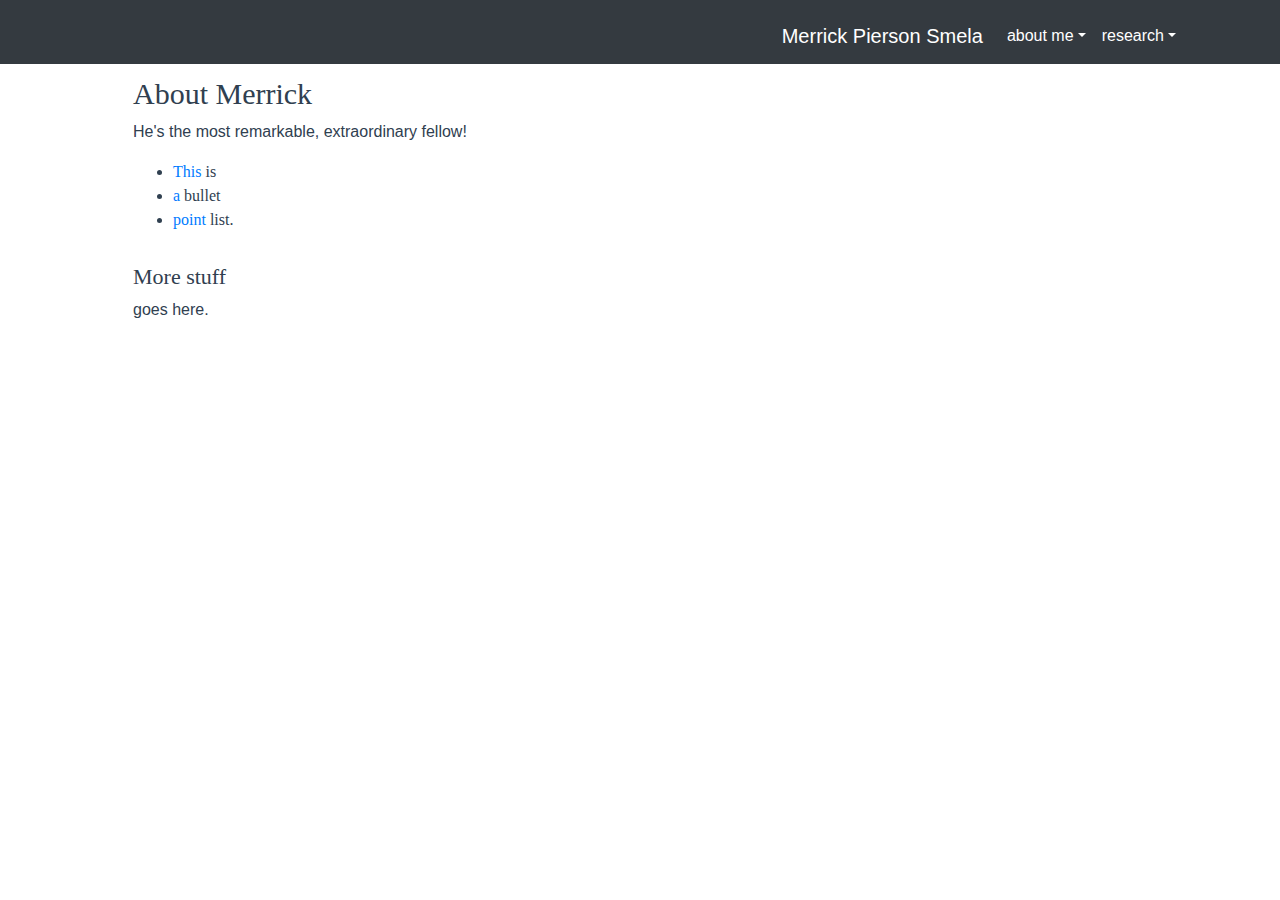
==== about.html @ de6ac9f7 "Create about.html" ====
<!DOCTYPE html>
<html lang="en">
  <head>
    <title>About Merrick</title>
    
    <!-- Required meta tags -->
    <meta charset="utf-8">
    <meta name="viewport" content="width=device-width, initial-scale=1, shrink-to-fit=no">

    <!-- Bootstrap CSS and Scripts -->
    <link rel="stylesheet" href="https://stackpath.bootstrapcdn.com/bootstrap/4.4.1/css/bootstrap.min.css" integrity="sha384-Vkoo8x4CGsO3+Hhxv8T/Q5PaXtkKtu6ug5TOeNV6gBiFeWPGFN9MuhOf23Q9Ifjh" crossorigin="anonymous">
        
    <script src="https://code.jquery.com/jquery-3.4.1.slim.min.js" integrity="sha384-J6qa4849blE2+poT4WnyKhv5vZF5SrPo0iEjwBvKU7imGFAV0wwj1yYfoRSJoZ+n" crossorigin="anonymous"></script>
    <script src="https://cdn.jsdelivr.net/npm/popper.js@1.16.0/dist/umd/popper.min.js" integrity="sha384-Q6E9RHvbIyZFJoft+2mJbHaEWldlvI9IOYy5n3zV9zzTtmI3UksdQRVvoxMfooAo" crossorigin="anonymous"></script>
    <script src="https://stackpath.bootstrapcdn.com/bootstrap/4.4.1/js/bootstrap.min.js" integrity="sha384-wfSDF2E50Y2D1uUdj0O3uMBJnjuUD4Ih7YwaYd1iqfktj0Uod8GCExl3Og8ifwB6" crossorigin="anonymous"></script>
    
    <link type="text/css" rel="stylesheet" href="css/style.css"/>

  </head>

<body>
<!-- Nav bar start-->
<nav class="navbar navbar-expand-md navbar-dark bg-dark fixed-top pt-3 mx-auto pr-5 pl-5" >
<div class="navbar-collapse collapse w-100 order-3 dual-collapse2">
  <ul class="navbar-nav ml-auto pr-5">
      <a class="navbar-brand" href="about.html">Merrick Pierson Smela</a>
      <button class="navbar-toggler" type="button" data-toggle="collapse" data-target="#navbarsExampleDefault" aria-controls="navbarsExampleDefault" aria-expanded="false" aria-label="Toggle navigation">
        <span class="navbar-toggler-icon"></span>
      </button>
  <div class="collapse navbar-collapse" id="navbarsExampleDefault">
    <ul class="navbar-nav mr-auto">
      <li class="nav-item dropdown active">
        <a class="nav-link dropdown-toggle" href="#" id="dropdown01" data-toggle="dropdown" aria-haspopup="true" aria-expanded="false">about me</a>
        <div class="dropdown-menu" aria-labelledby="dropdown01">
          <a class="dropdown-item" href="about.html">about me</a>
          <a class="dropdown-item" href="photos.html">photo gallery</a>
          <a class="dropdown-item" href="Merrick_CV.pdf">CV</a>
          <a class="dropdown-item" href="contact.html">contact info</a>
        </div>
      </li>
      <li class="nav-item dropdown active">
        <a class="nav-link dropdown-toggle" href="#" id="dropdown01" data-toggle="dropdown" aria-haspopup="true" aria-expanded="false">research</a>
        <div class="dropdown-menu" aria-labelledby="dropdown01">
          <a class="dropdown-item" href="research.html">research interests</a>
          <a class="dropdown-item" href="papers.html">published papers</a>
          <a class="dropdown-item" href="presentation.html">presentations</a>
          <a class="dropdown-item" href="people.html">collaborators</a>
        </div>
      </li>
    </ul>
  </div>
</ul>
</div>
</nav>
<!-- Nav bar end-->
    
<main role="main" class="container">
  <div class="pl-5 pr-5">
    <br><br><br>
    
      <div class="pt-1">
        <h2>About Merrick</h2>
      </div>
      <p class="text-justify">He's the most remarkable, extraordinary fellow!</p>
    
     <ul id="bulletpoint">
         <li><a href = "https://example.com">This</a> is</li>
         <li><a href = "http://example.com">a</a> bullet</li>
         <li><a href = "https://example.com">point</a> list.</li>
      </ul>
       
    <div class="pt-3"><h5>More stuff</h5></div>
    <p class="text-justify">goes here.
    </p>

  </div>
  <br>
</main>
</html>
---- css/style.css ----
body {
     font-family: 'Helvetica-Light', 'Helvetica Neue Light', 'Helvetica Neue', Helvetica, Arial, sans-serif;
     font-size: 16px;
     font-weight: 300;
     color: #304050;
     margin: 0;
     padding: 0;
     overflow-x: hidden;
}

nav {
     background-color: #004080;
}

.collapsing {
    -webkit-transition: none;
    transition: none;
    display: none;
}


p {
     font-family: 'Helvetica-Light', 'Helvetica Neue Light', 'Helvetica Neue', Helvetica, Arial, sans-serif;
     font-size: 16px;
     font-weight: 300;
}


/* this is styling for the search bar in the database table*/
#example_filter input {
        border-radius: 12px;
}


h2 {
    font-size: 30px;
    font-family: Helvetica Neue
}

h3 {
    font-family: 'Helvetica-Light';
    font-size: 18px
}

h4 {
    font-size: 18px;
    font-family: Helvetica Neue
}

h5 {
    font-size: 22px;
    font-family: Helvetica Neue
}


#bulletpoint {
    font-family: 'Helvetica-Light';
    font-size: 18px
    list-style-type: none;

}
.table td, .table th {
    padding: 0;
    vertical-align: top;
    border-top: 0px solid;
    font-size:16px;
}
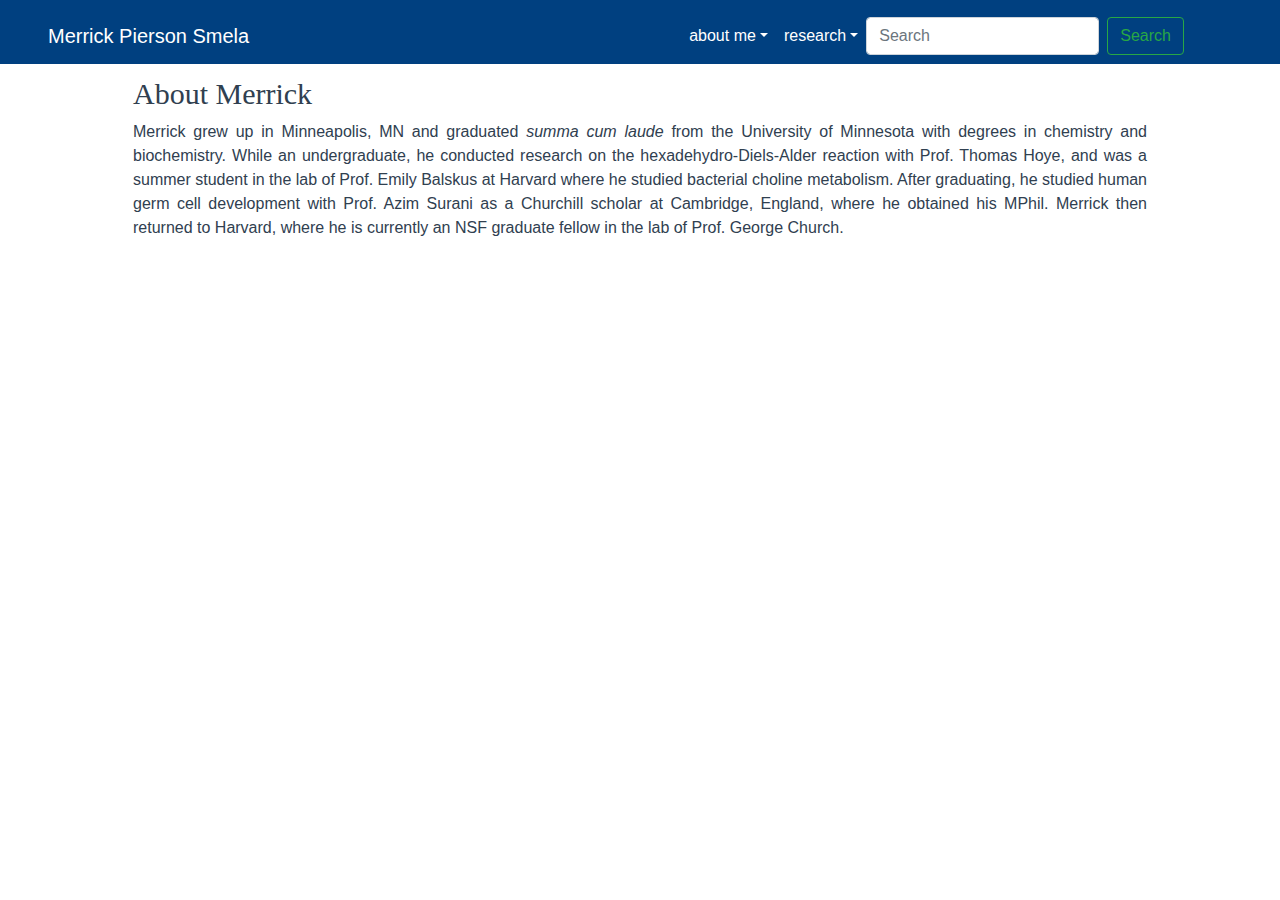
==== commit 6e7f9d5f: "Update about.html" ====
--- a/about.html
+++ b/about.html
@@ -1,7 +1,7 @@
 <!DOCTYPE html>
 <html lang="en">
   <head>
-    <title>About Merrick</title>
+    <title>Merrick Pierson Smela</title>
     
     <!-- Required meta tags -->
     <meta charset="utf-8">
@@ -20,37 +20,40 @@
 
 <body>
 <!-- Nav bar start-->
-<nav class="navbar navbar-expand-md navbar-dark bg-dark fixed-top pt-3 mx-auto pr-5 pl-5" >
-<div class="navbar-collapse collapse w-100 order-3 dual-collapse2">
-  <ul class="navbar-nav ml-auto pr-5">
-      <a class="navbar-brand" href="about.html">Merrick Pierson Smela</a>
-      <button class="navbar-toggler" type="button" data-toggle="collapse" data-target="#navbarsExampleDefault" aria-controls="navbarsExampleDefault" aria-expanded="false" aria-label="Toggle navigation">
-        <span class="navbar-toggler-icon"></span>
-      </button>
-  <div class="collapse navbar-collapse" id="navbarsExampleDefault">
-    <ul class="navbar-nav mr-auto">
-      <li class="nav-item dropdown active">
-        <a class="nav-link dropdown-toggle" href="#" id="dropdown01" data-toggle="dropdown" aria-haspopup="true" aria-expanded="false">about me</a>
-        <div class="dropdown-menu" aria-labelledby="dropdown01">
-          <a class="dropdown-item" href="about.html">about me</a>
-          <a class="dropdown-item" href="photos.html">photo gallery</a>
-          <a class="dropdown-item" href="Merrick_CV.pdf">CV</a>
-          <a class="dropdown-item" href="contact.html">contact info</a>
-        </div>
-      </li>
-      <li class="nav-item dropdown active">
-        <a class="nav-link dropdown-toggle" href="#" id="dropdown01" data-toggle="dropdown" aria-haspopup="true" aria-expanded="false">research</a>
-        <div class="dropdown-menu" aria-labelledby="dropdown01">
-          <a class="dropdown-item" href="research.html">research interests</a>
-          <a class="dropdown-item" href="papers.html">published papers</a>
-          <a class="dropdown-item" href="presentation.html">presentations</a>
-          <a class="dropdown-item" href="people.html">collaborators</a>
-        </div>
-      </li>
+<nav class="navbar navbar-expand-md navbar-dark fixed-top pt-3 mx-auto pr-5 pl-5" >
+  <a class="navbar-brand" href="/">Merrick Pierson Smela</a>
+  <div class="navbar-collapse collapse w-100 order-3 dual-collapse2">
+    <ul class="navbar-nav ml-auto pr-5">
+      <div class="collapse navbar-collapse" id="navbarsExampleDefault">
+        <ul class="navbar-nav mr-auto">
+          <li class="nav-item dropdown active">
+            <a class="nav-link dropdown-toggle" href="#" id="dropdown01" data-toggle="dropdown" aria-haspopup="true" aria-expanded="false">about me</a>
+            <div class="dropdown-menu" aria-labelledby="dropdown01">
+              <a class="dropdown-item" href="about.html">about me</a>
+              <a class="dropdown-item" href="photos.html">photo gallery</a>
+              <a class="dropdown-item" href="Merrick_CV.pdf">CV</a>
+              <a class="dropdown-item" href="contact.html">contact info</a>
+            </div>
+          </li>
+          <li class="nav-item dropdown active">
+            <a class="nav-link dropdown-toggle" href="#" id="dropdown01" data-toggle="dropdown" aria-haspopup="true" aria-expanded="false">research</a>
+            <div class="dropdown-menu" aria-labelledby="dropdown01">
+              <a class="dropdown-item" href="research.html">research interests</a>
+              <a class="dropdown-item" href="papers.html">published papers</a>
+              <a class="dropdown-item" href="presentation.html">presentations</a>
+              <a class="dropdown-item" href="people.html">collaborators</a>
+            </div>
+          </li>
+        </ul>
+
+        <form class="form-inline my-2 my-lg-0">
+          <input class="form-control mr-sm-2" type="search" placeholder="Search" aria-label="Search">
+          <button class="btn btn-outline-success my-2 my-sm-0" type="submit">Search</button>
+        </form>
+
+      </div>
     </ul>
   </div>
-</ul>
-</div>
 </nav>
 <!-- Nav bar end-->
     
@@ -61,18 +64,12 @@
       <div class="pt-1">
         <h2>About Merrick</h2>
       </div>
-      <p class="text-justify">He's the most remarkable, extraordinary fellow!</p>
-    
-     <ul id="bulletpoint">
-         <li><a href = "https://example.com">This</a> is</li>
-         <li><a href = "http://example.com">a</a> bullet</li>
-         <li><a href = "https://example.com">point</a> list.</li>
-      </ul>
-       
-    <div class="pt-3"><h5>More stuff</h5></div>
-    <p class="text-justify">goes here.
+      <p class="text-justify">Merrick grew up in Minneapolis, MN and graduated <i>summa cum laude</i> from the University of Minnesota with degrees in chemistry and biochemistry.
+        While an undergraduate, he conducted research on the hexadehydro-Diels-Alder reaction with Prof. Thomas Hoye,
+        and was a summer student in the lab of Prof. Emily Balskus at Harvard where he studied bacterial choline metabolism.
+        After graduating, he studied human germ cell development with Prof. Azim Surani as a Churchill scholar at Cambridge, England, where he obtained his MPhil.
+        Merrick then returned to Harvard, where he is currently an NSF graduate fellow in the lab of Prof. George Church.
     </p>
-
   </div>
   <br>
 </main>
--- a/css/style.css
+++ b/css/style.css
@@ -23,6 +23,14 @@
      font-family: 'Helvetica-Light', 'Helvetica Neue Light', 'Helvetica Neue', Helvetica, Arial, sans-serif;
      font-size: 16px;
      font-weight: 300;
+}
+
+ul {
+     font-family: 'Helvetica-Light', 'Helvetica Neue Light', 'Helvetica Neue', Helvetica, Arial, sans-serif;
+}
+
+li {
+     font-family: 'Helvetica-Light', 'Helvetica Neue Light', 'Helvetica Neue', Helvetica, Arial, sans-serif;
 }
 
 
@@ -66,3 +74,10 @@
     font-size:16px;
 }
 
+.smcp { 
+  -moz-font-feature-settings: 'smcp';
+  -webkit-font-feature-settings: 'smcp';
+  -o-font-feature-settings: 'smcp';
+  font-feature-settings: 'smcp';
+}
+
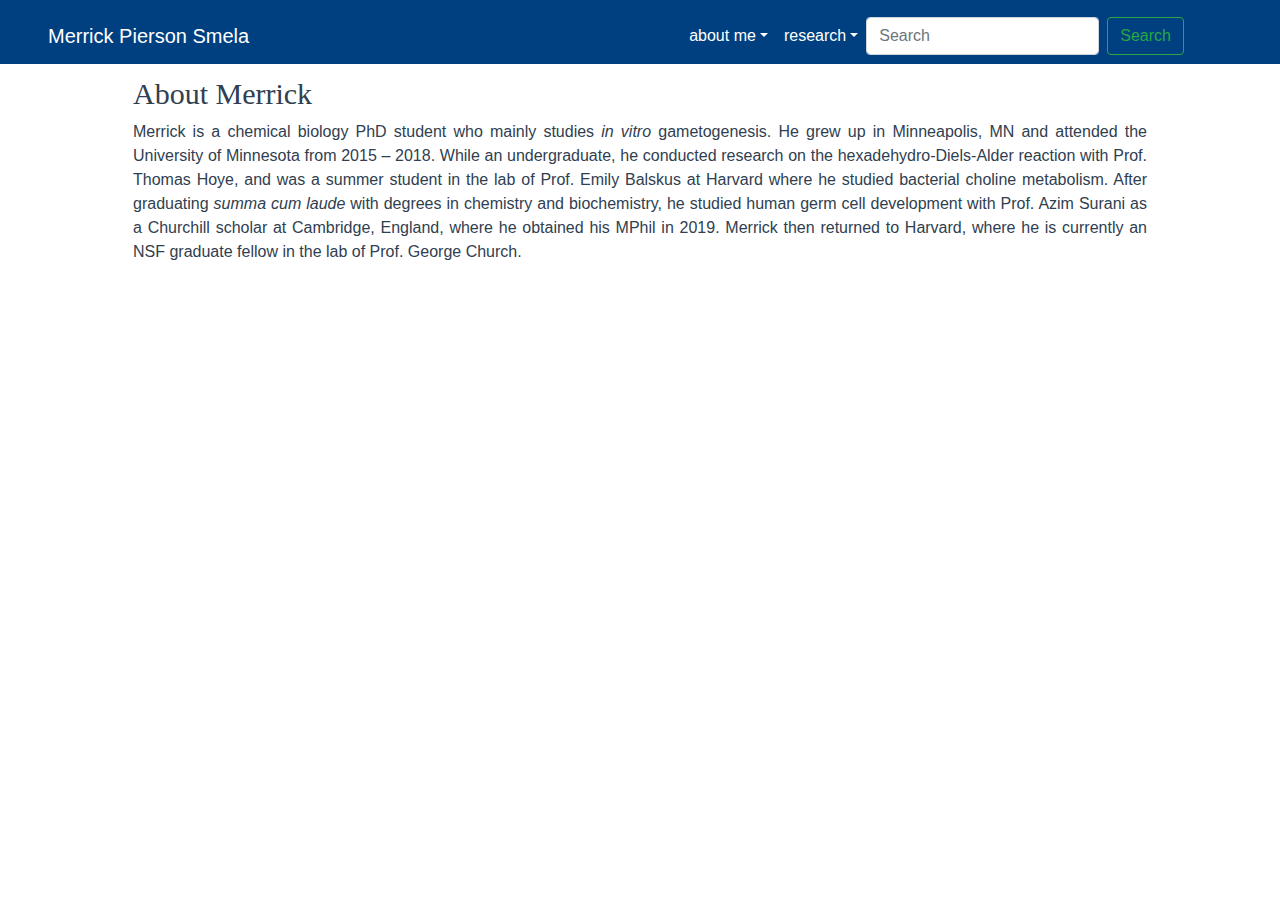
==== commit a507cf5a: "Update about.html" ====
--- a/about.html
+++ b/about.html
@@ -64,10 +64,13 @@
       <div class="pt-1">
         <h2>About Merrick</h2>
       </div>
-      <p class="text-justify">Merrick grew up in Minneapolis, MN and graduated <i>summa cum laude</i> from the University of Minnesota with degrees in chemistry and biochemistry.
+      <p class="text-justify">
+        Merrick is a chemical biology PhD student who mainly studies <i>in vitro</i> gametogenesis.
+        He grew up in Minneapolis, MN and attended the University of Minnesota from 2015 – 2018.
         While an undergraduate, he conducted research on the hexadehydro-Diels-Alder reaction with Prof. Thomas Hoye,
         and was a summer student in the lab of Prof. Emily Balskus at Harvard where he studied bacterial choline metabolism.
-        After graduating, he studied human germ cell development with Prof. Azim Surani as a Churchill scholar at Cambridge, England, where he obtained his MPhil.
+        After graduating <i>summa cum laude</i> with degrees in chemistry and biochemistry,
+        he studied human germ cell development with Prof. Azim Surani as a Churchill scholar at Cambridge, England, where he obtained his MPhil in 2019.
         Merrick then returned to Harvard, where he is currently an NSF graduate fellow in the lab of Prof. George Church.
     </p>
   </div>
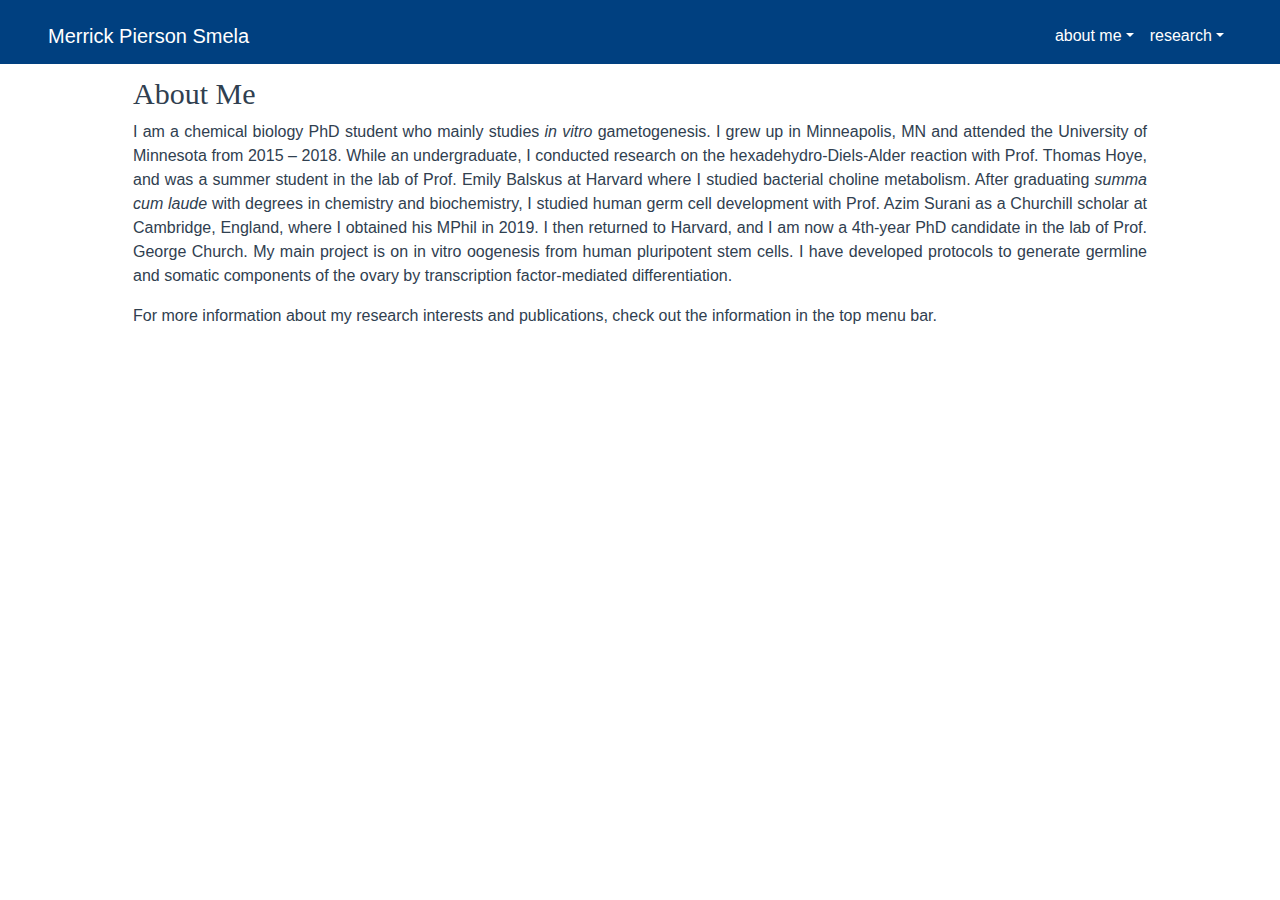
==== commit c07399a5: "Update navbar" ====
--- a/about.html
+++ b/about.html
@@ -21,11 +21,14 @@
 <body>
 <!-- Nav bar start-->
 <nav class="navbar navbar-expand-md navbar-dark fixed-top pt-3 mx-auto pr-5 pl-5" >
+  
+    <button class="navbar-toggler" type="button" data-toggle="collapse" data-target="#collapsingNavbar">
+        <span class="navbar-toggler-icon"></span>
+    </button>
+  
   <a class="navbar-brand" href="/">Merrick Pierson Smela</a>
-  <div class="navbar-collapse collapse w-100 order-3 dual-collapse2">
-    <ul class="navbar-nav ml-auto pr-5">
-      <div class="collapse navbar-collapse" id="navbarsExampleDefault">
-        <ul class="navbar-nav mr-auto">
+      <div class="collapse navbar-collapse" id="collapsingNavbar">
+        <ul class="nav navbar-nav navbar-dark ml-auto w-100 justify-content-end  flex-md-row">
           <li class="nav-item dropdown active">
             <a class="nav-link dropdown-toggle" href="#" id="dropdown01" data-toggle="dropdown" aria-haspopup="true" aria-expanded="false">about me</a>
             <div class="dropdown-menu" aria-labelledby="dropdown01">
@@ -44,15 +47,7 @@
               <a class="dropdown-item" href="people.html">collaborators</a>
             </div>
           </li>
-        </ul>
-
-        <form class="form-inline my-2 my-lg-0">
-          <input class="form-control mr-sm-2" type="search" placeholder="Search" aria-label="Search">
-          <button class="btn btn-outline-success my-2 my-sm-0" type="submit">Search</button>
-        </form>
-
-      </div>
-    </ul>
+        </ul>  
   </div>
 </nav>
 <!-- Nav bar end-->
@@ -62,16 +57,19 @@
     <br><br><br>
     
       <div class="pt-1">
-        <h2>About Merrick</h2>
+        <h2>About Me</h2>
       </div>
       <p class="text-justify">
-        Merrick is a chemical biology PhD student who mainly studies <i>in vitro</i> gametogenesis.
-        He grew up in Minneapolis, MN and attended the University of Minnesota from 2015 – 2018.
-        While an undergraduate, he conducted research on the hexadehydro-Diels-Alder reaction with Prof. Thomas Hoye,
-        and was a summer student in the lab of Prof. Emily Balskus at Harvard where he studied bacterial choline metabolism.
+        I am a chemical biology PhD student who mainly studies <i>in vitro</i> gametogenesis.
+        I grew up in Minneapolis, MN and attended the University of Minnesota from 2015 – 2018.
+        While an undergraduate, I conducted research on the hexadehydro-Diels-Alder reaction with Prof. Thomas Hoye,
+        and was a summer student in the lab of Prof. Emily Balskus at Harvard where I studied bacterial choline metabolism.
         After graduating <i>summa cum laude</i> with degrees in chemistry and biochemistry,
-        he studied human germ cell development with Prof. Azim Surani as a Churchill scholar at Cambridge, England, where he obtained his MPhil in 2019.
-        Merrick then returned to Harvard, where he is currently an NSF graduate fellow in the lab of Prof. George Church.
+        I studied human germ cell development with Prof. Azim Surani as a Churchill scholar at Cambridge, England, where I obtained his MPhil in 2019.
+        I then returned to Harvard, and I am now a 4th-year PhD candidate in the lab of Prof. George Church. My main project is on in vitro oogenesis from human pluripotent stem cells. I have developed protocols to generate germline and somatic components of the ovary by transcription factor-mediated differentiation.
+    </p>
+          <p class="text-justify">
+        For more information about my research interests and publications, check out the information in the top menu bar.
     </p>
   </div>
   <br>
